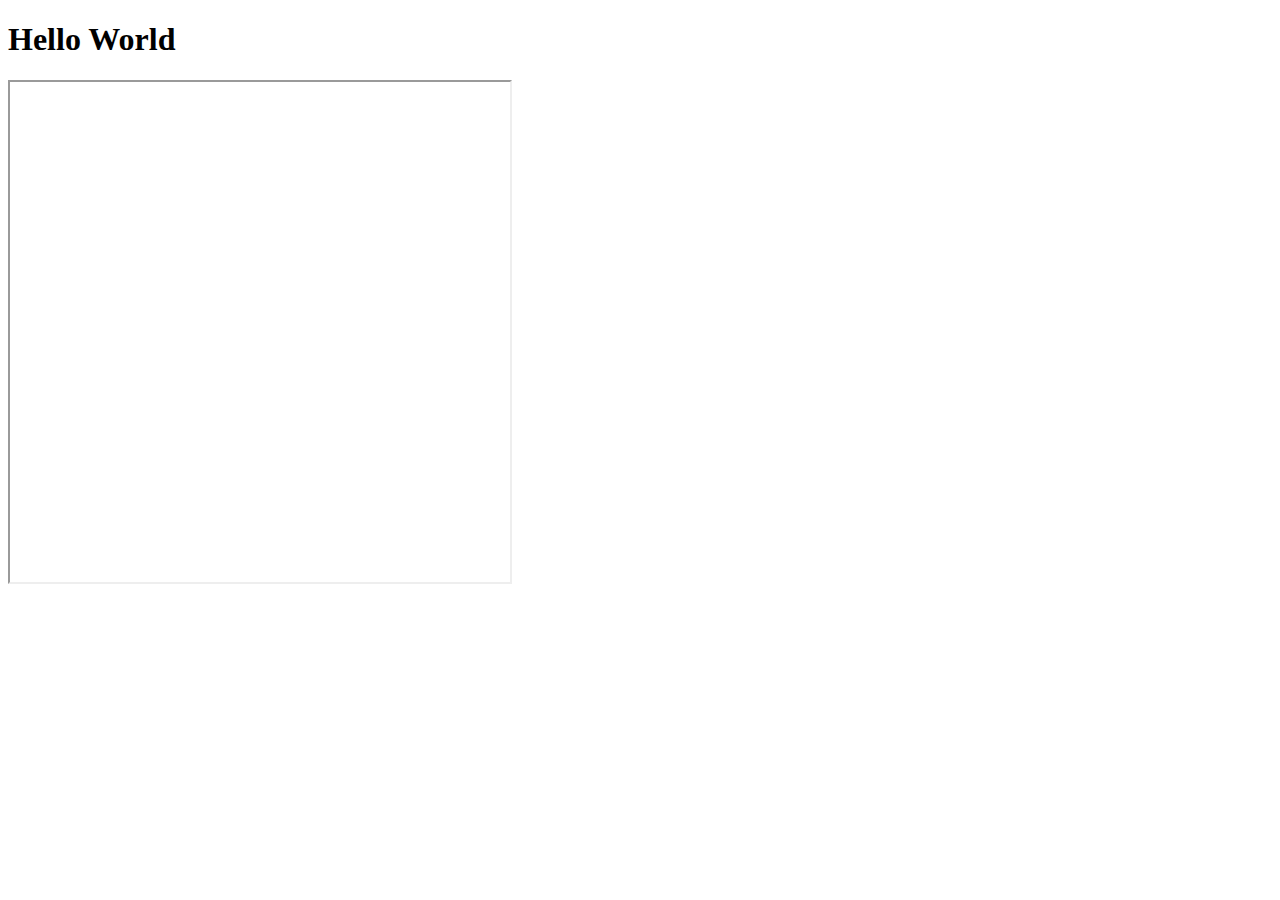
==== embeddingOriginalWork.html @ 5bfdfb1f "Add files via upload" ====
<!DOCTYPE html>
<html>
    <head>
        <title>Hello World</title>
    </head>
    <body>
        <h1>Hello World</h1>
        <iframe src="https://youtu.be/q6EoRBvdVPQ" style="width: 500px; height: 500px";></iframe>
        <div style=""></div>
    </body>
</html>
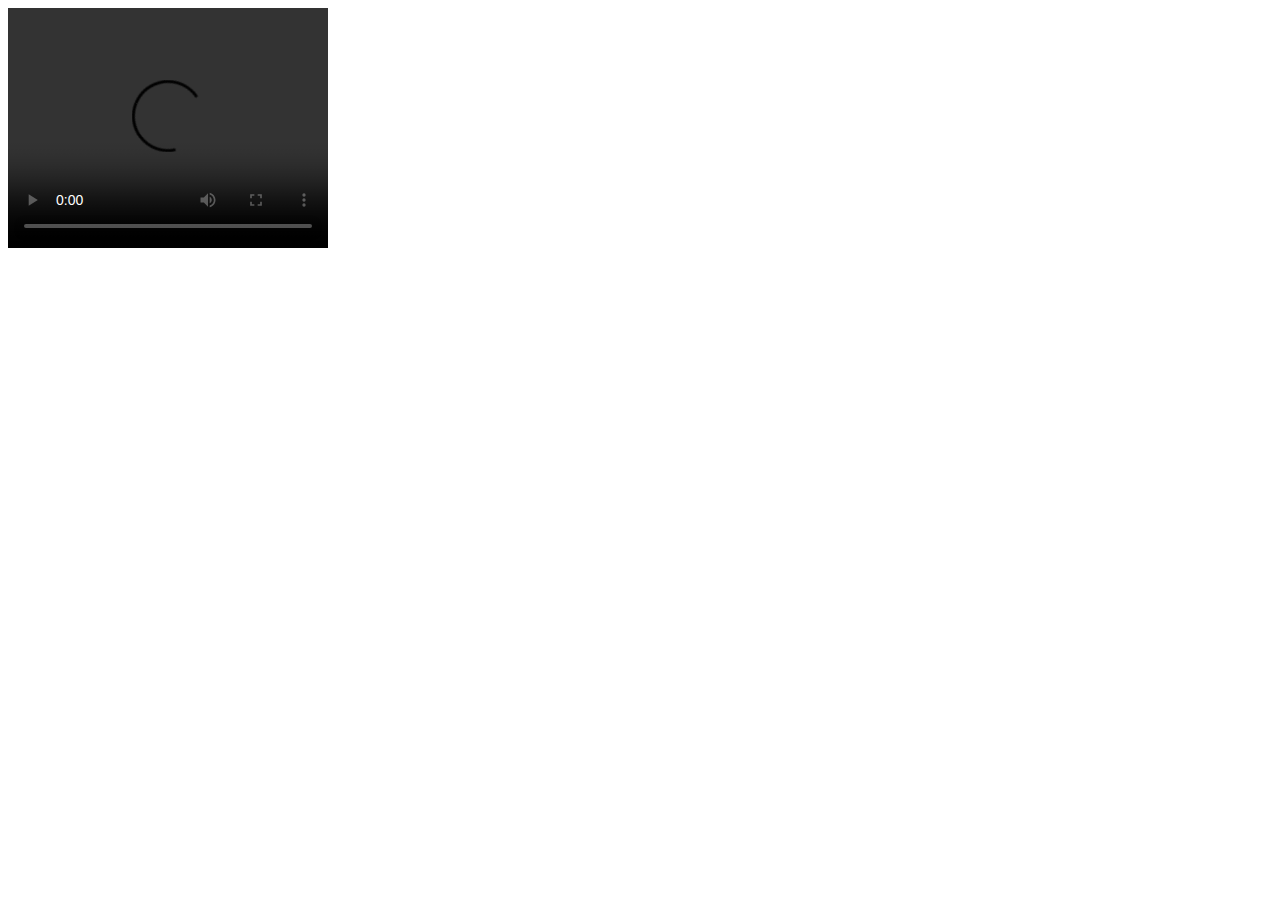
==== commit a6a1c76e: "Add files via upload" ====
--- a/embeddingOriginalWork.html
+++ b/embeddingOriginalWork.html
@@ -4,8 +4,7 @@
         <title>Hello World</title>
     </head>
     <body>
-        <h1>Hello World</h1>
-        <iframe src="https://youtu.be/q6EoRBvdVPQ" style="width: 500px; height: 500px";></iframe>
-        <div style=""></div>
+        <video width="320" height="240" controls>
+            <source src="https://youtu.be/q6EoRBvdVPQ" type="video/mp4">
     </body>
 </html>